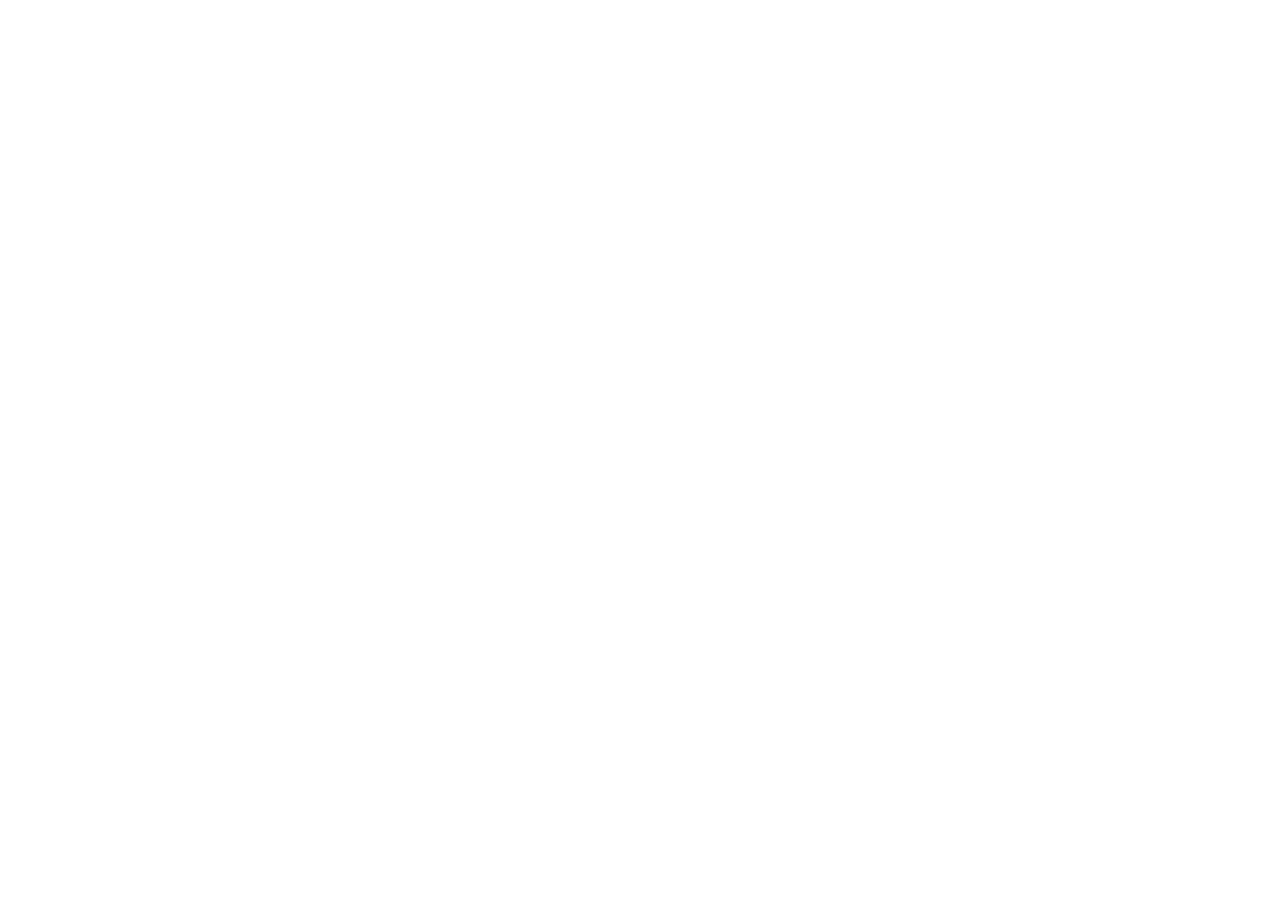
==== index.html @ 292a6104 "first commit" ====
<!DOCTYPE html>
<html lang="ko">
<head>
  <meta charset="UTF-8">
  <meta http-equiv="X-UA-Compatible" content="IE=edge">
  <meta name="viewport" content="width=device-width, initial-scale=1.0">
  <title>Document</title>
  <link rel="stylesheet" href="./css/main.css">
  <script src="./js/main.js"></script>
  <style>
    div {
      text-decoration: underline;
    }
  </style>
</head>
<body>
    <div></div>
</body>
</html>
---- css/main.css ----
div {
  width: 500px;
  height: 500px;
  background: url("/Front_end_Pratice/images/logo.png");
  
}
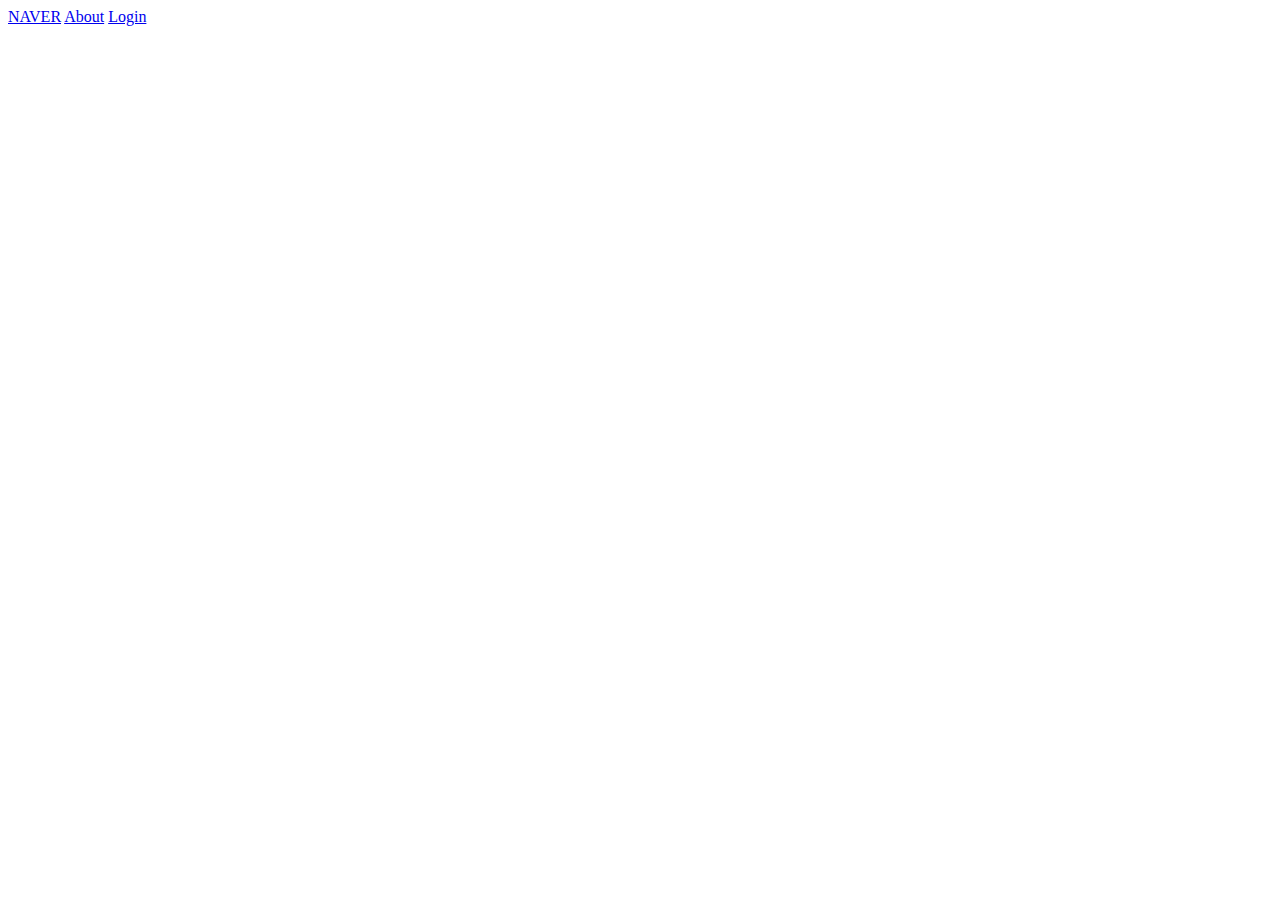
==== commit b44f1457: "front study" ====
--- a/index.html
+++ b/index.html
@@ -14,6 +14,8 @@
   </style>
 </head>
 <body>
-    <div></div>
+    <a href="http://naver.com">NAVER</a>
+    <a href="/Front_end_Pratice/about">About</a>
+    <a href="/Front_end_Pratice/login/">Login</a>
 </body>
 </html>